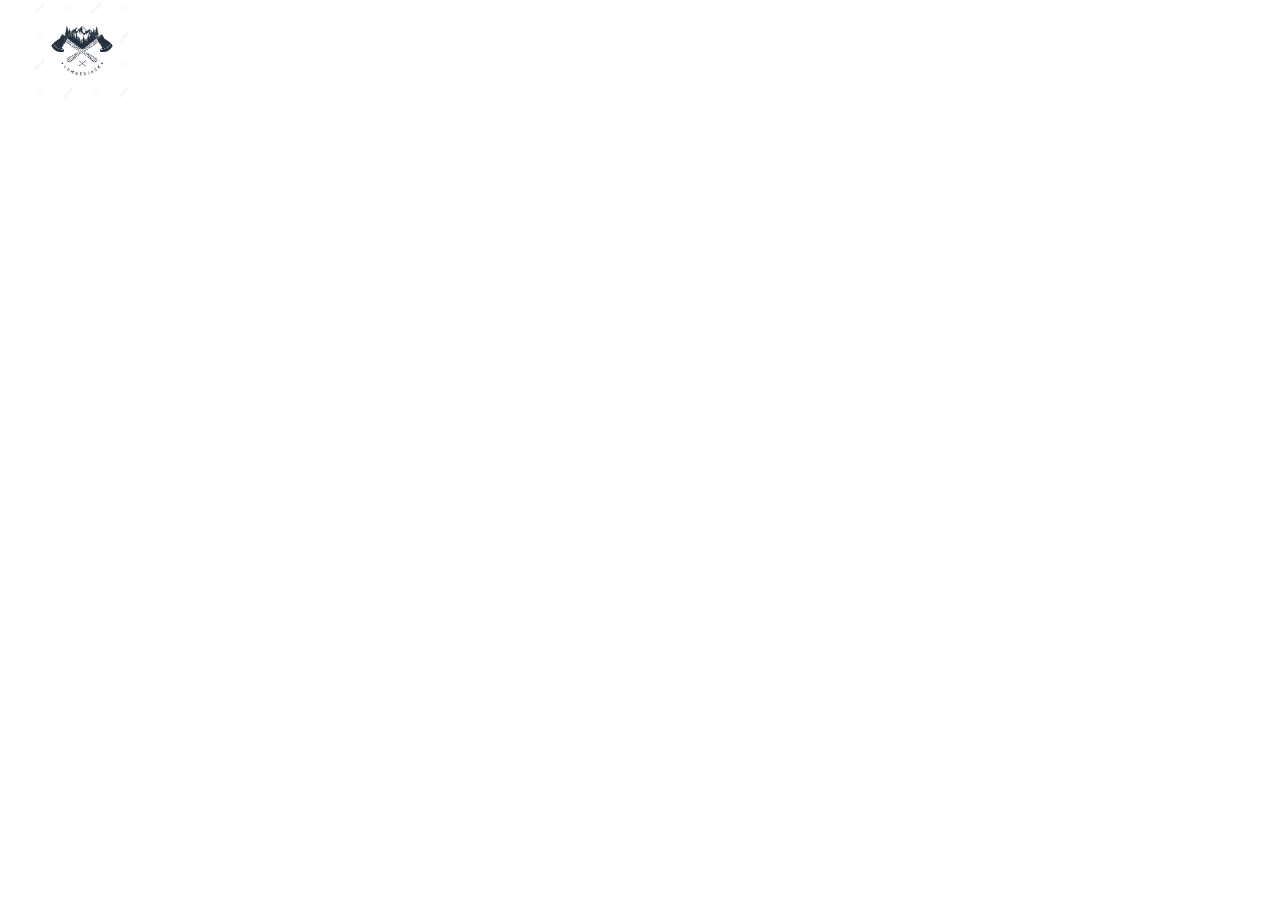
==== builders-by-jj/index.html @ debbc8f8 "init new design" ====
<!DOCTYPE html>
<html lang="en">
<head>
    <meta charset="UTF-8">
    <meta http-equiv="X-UA-Compatible" content="IE=edge">
    <meta name="viewport" content="width=device-width, initial-scale=1.0">
    <link rel="stylesheet" href="style.css">
    <title>JJ Builders Roofing and Restoration</title>
</head>
<body>
    <!-- Navigation -->
    <section class="navigation">
        <nav>
            <img class='logo' src="/builders-by-jj/assets/logo.jpg" alt="JJ Builders Logo">
            <i class="fa-solid fa-bars"></i>
            <!-- <ul>
                <li><a href="">Home</a></li>
                <li><a href="">About</a></li>
                <li><a href="">Service</a></li>
                <li><a href="">Contact</a></li>
            </ul> -->
        </nav>
    </section>

    <!-- Above The Fold -->
    <section>
        <video autoplay loop muted playsinline class="main-video">
            <source src="/builders-by-jj/assets/bb_video_clips.mp4" type="video/mp4">
        </video>
    </section>
    
    <!-- Scripts -->
    <script src="/builders-by-jj/main.js"></script>
    <script src="https://kit.fontawesome.com/e13a432089.js" crossorigin="anonymous"></script>
</body>
</html>
---- builders-by-jj/style.css ----
/* http://meyerweb.com/eric/tools/css/reset/ 
   v2.0 | 20110126
   License: none (public domain)
*/

html, body, div, span, applet, object, iframe,
h1, h2, h3, h4, h5, h6, p, blockquote, pre,
a, abbr, acronym, address, big, cite, code,
del, dfn, em, img, ins, kbd, q, s, samp,
small, strike, strong, sub, sup, tt, var,
b, u, i, center,
dl, dt, dd, ol, ul, li,
fieldset, form, label, legend,
table, caption, tbody, tfoot, thead, tr, th, td,
article, aside, canvas, details, embed, 
figure, figcaption, footer, header, hgroup, 
menu, nav, output, ruby, section, summary,
time, mark, audio, video {
	margin: 0;
	padding: 0;
	border: 0;
	font-size: 100%;
	font: inherit;
	vertical-align: baseline;
}
/* HTML5 display-role reset for older browsers */
article, aside, details, figcaption, figure, 
footer, header, hgroup, menu, nav, section {
	display: block;
}
body {
	line-height: 1;
}
ol, ul {
	list-style: none;
}
blockquote, q {
	quotes: none;
}
blockquote:before, blockquote:after,
q:before, q:after {
	content: '';
	content: none;
}
table {
	border-collapse: collapse;
	border-spacing: 0;
}

/* Variables */

:root {
    --primary-color: #1e2e23;
    --primary-hover: #93a889;
    --secondary: #3e5640;
    --highlight: #ced7de;
}

/* Navigation */
.navigation {
    display: flex;
    align-items: center;
    flex-direction: row;
    justify-content: space-between;
}

nav {
    width: 100%;
    display: flex;
    align-items: center;
    justify-content: space-between;
    padding: 0 2em;
}

.fa-bars {
    font-size: 2.8em;
    color: var(--primary-color);
    padding: .2em;
}

.fa-bars:hover {
    cursor: pointer;
}

ul {
    display: flex;
    align-items: center;
    flex-direction: row;
    justify-content: space-around;
}

li {
    padding: 1em;
    display: flex;
    justify-content: space-around;
}

.logo {
    width: 100px;
}

/* Above The Fold */
.main-video {
    filter: brightness(0.4);
    width: 100vw;
    height: 50vh;
    object-fit: cover;
}
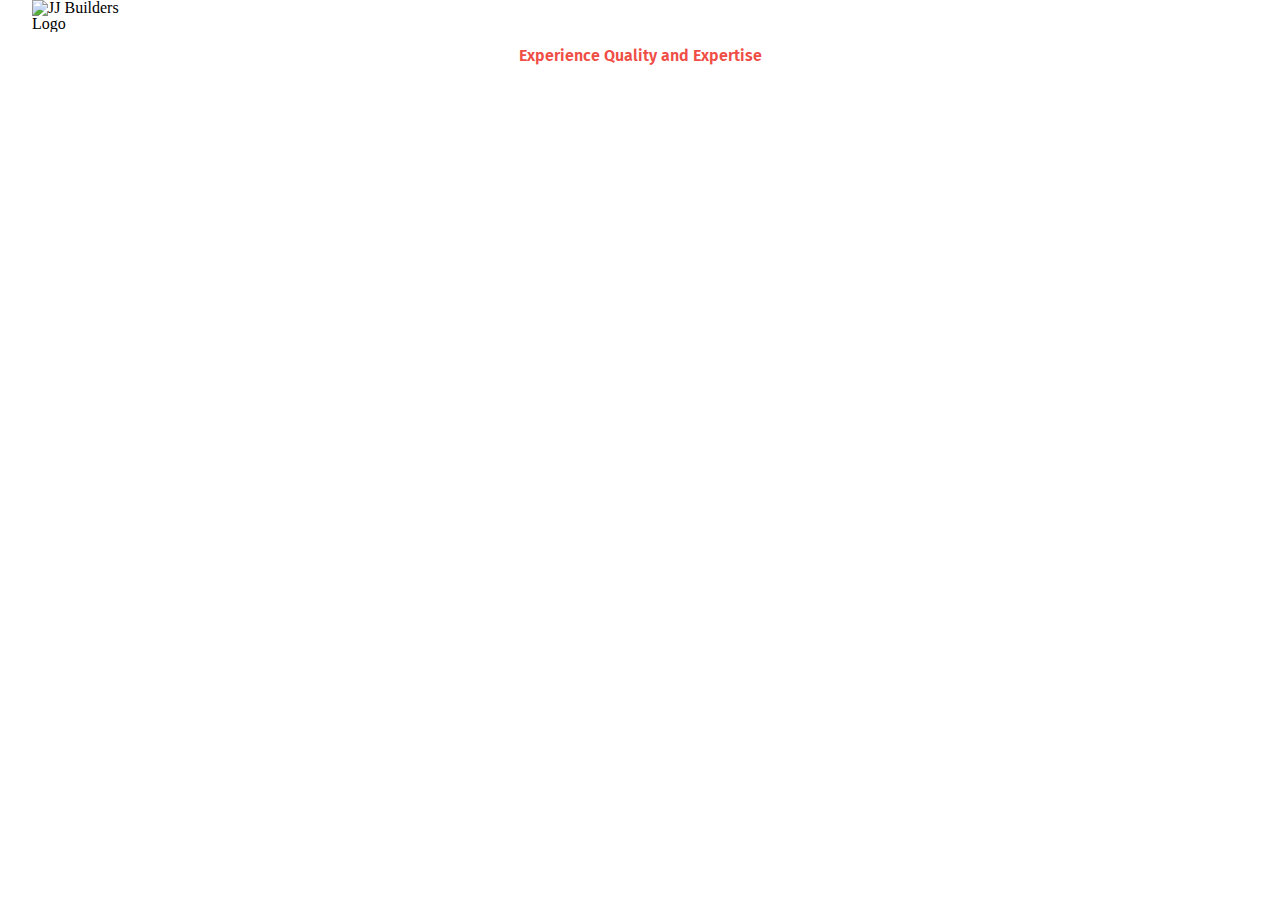
==== commit 7317c8b4: "init update" ====
--- a/builders-by-jj/index.html
+++ b/builders-by-jj/index.html
@@ -23,10 +23,16 @@
     </section>
 
     <!-- Above The Fold -->
-    <section>
-        <video autoplay loop muted playsinline class="main-video">
+    <section class="main-section">
+        <section class="sub-section">
+            <h2 class="second-heading">Experience Quality and Expertise</h2>
+            <h1 class="main-heading">We always provide the best roofing service</h1>
+        </section>
+
+        <!-- <img src="/builders-by-jj/assets/roof_2.png" alt="" class="main-img"> -->
+        <!-- <video autoplay loop muted playsinline class="main-video">
             <source src="/builders-by-jj/assets/bb_video_clips.mp4" type="video/mp4">
-        </video>
+        </video> -->
     </section>
     
     <!-- Scripts -->
--- a/builders-by-jj/style.css
+++ b/builders-by-jj/style.css
@@ -1,3 +1,6 @@
+/* Google Fonts */
+@import url('https://fonts.googleapis.com/css2?family=Fira+Sans:wght@400;600&family=Roboto:wght@400;700&display=swap');
+
 /* http://meyerweb.com/eric/tools/css/reset/ 
    v2.0 | 20110126
    License: none (public domain)
@@ -100,6 +103,49 @@
 }
 
 /* Above The Fold */
+.main-section {
+    background: url(/builders-by-jj/assets/roof_2.png);
+    width: auto;
+    height: auto;
+    /* width: 100vw;
+    height: 50vh;
+    object-fit: cover; */
+}
+/* .main-section {
+    position: absolute;
+} */
+
+.sub-section{
+    z-index: 1;
+    display: flex;
+    align-items: center;
+    justify-content: space-around;
+    flex-direction: column;
+}
+
+.main-heading {
+    z-index: 1;
+    color: white;
+    font-family:'Fira Sans', sans-serif;
+    font-weight: 600;
+    text-transform: uppercase;
+    padding: 2em;
+}
+
+.second-heading {
+    font-family:'Fira Sans', sans-serif;
+    font-weight: 600;
+    color: #ef4d45;
+    padding: 1em;
+}
+
+.main-img {
+    filter: brightness(0.4);
+    width: 100vw;
+    height: 50vh;
+    object-fit: cover;
+}
+
 .main-video {
     filter: brightness(0.4);
     width: 100vw;
